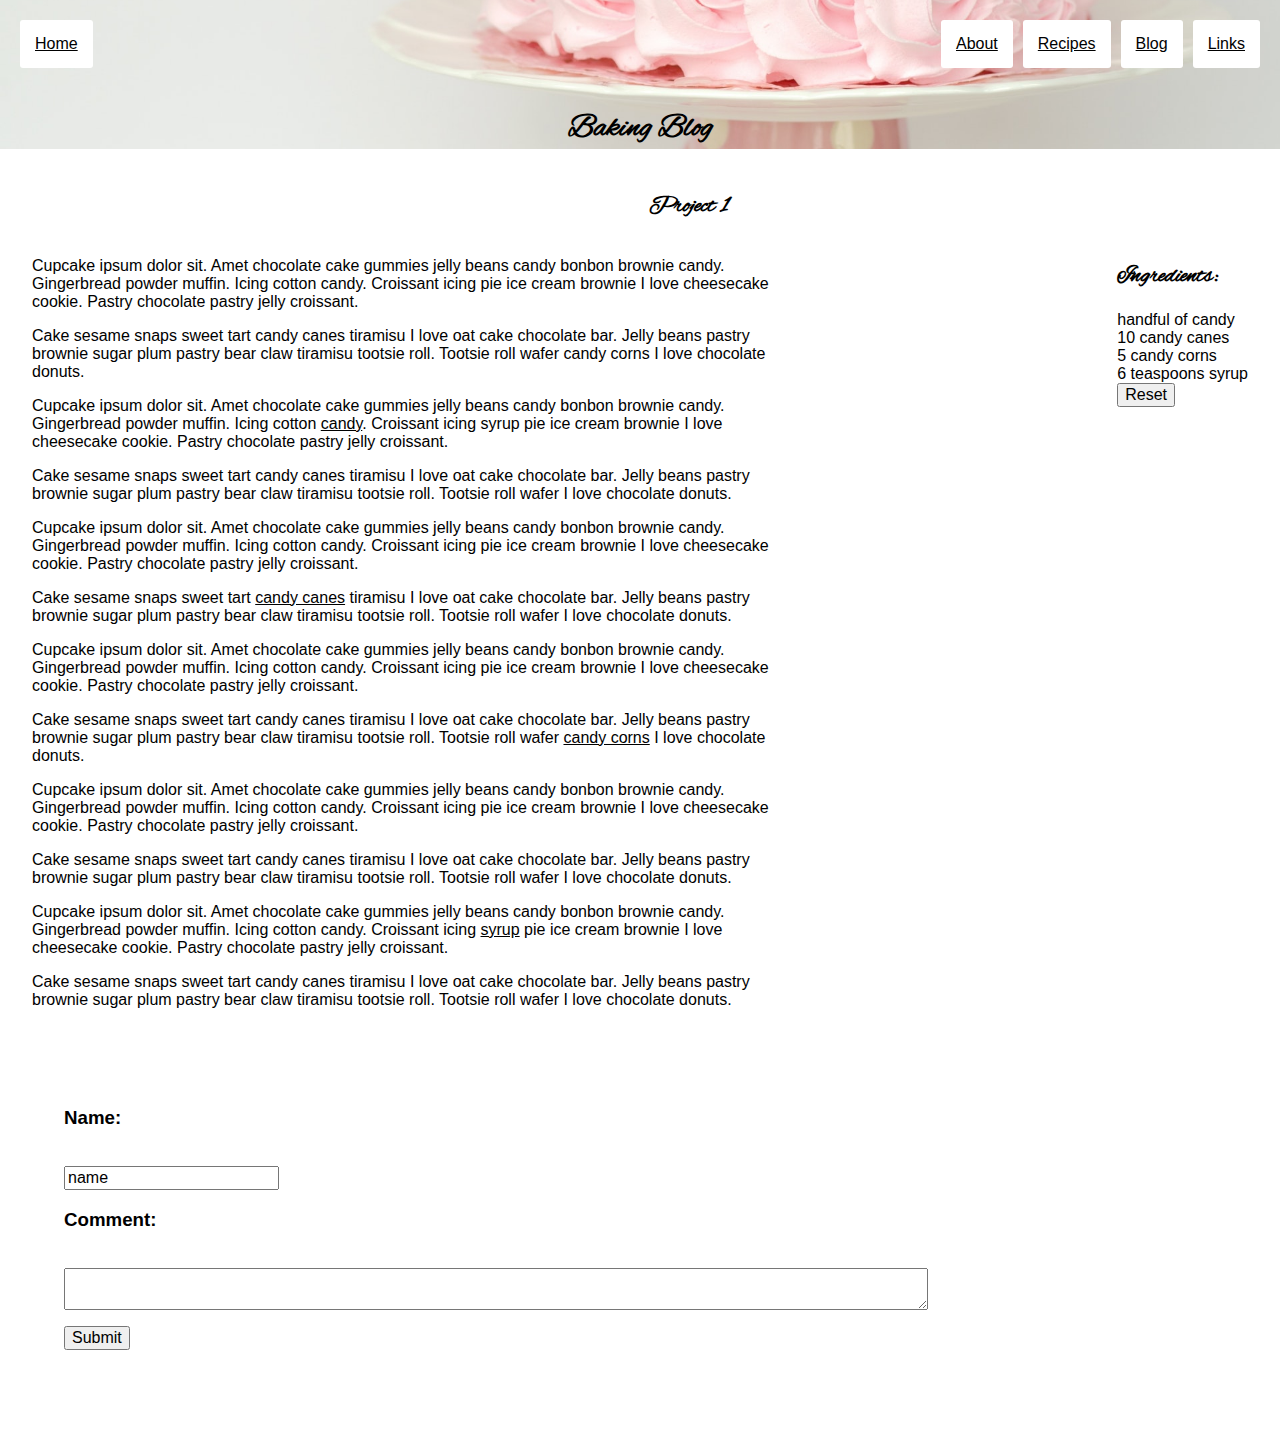
==== pages/entry-1.html @ 54ab9fbf "initial commit" ====
<html>
    <head>
        <meta >
        <title>Project 1</title>
        <link href='https://fonts.googleapis.com/css?family=Varela+Round' rel='stylesheet' type='text/css'>
        <link href="https://fonts.googleapis.com/css?family=Alex+Brush" rel="stylesheet">
        <link rel="stylesheet" href="../css/normalize.css">
        <link rel="stylesheet" href="../css/style.css">
    </head>
    
    
    <body class="body">
        
        <div class="image">
        
            <div class="top-nav">
                <ul class="top-nav-links">
                    <li class = 'home link'><a href='../index.html'>Home</a></li>
                    <li class = 'l1 link'><a href="#" >About</a></li>
                    <li class = 'l2 link'><a href="#" >Recipes</a></li>
                    <li class = 'l3 link'><a href="#" >Blog</a></li>
                    <li class = 'l4 link'><a href="#" >Links</a></li>
                </ul>
            </div>            
            
            <div class="heading">
                <h1>
                    Baking Blog
                </h1>
            </div>    

        </div>
        
        <h2 class="Project">Project 1</h2>    
        
        <div class="wrap">   
            <div id='ingredientsBox' class="ingredients">
                <h2>Ingredients:</h2>
                <ul id='ingredients'>
                    <li id='candy'>handful of candy</li>
                    <li id='canes'>10 candy canes</li>
                    <li id='corns'>5 candy corns</li>
                    <li id='syrup'>6 teaspoons syrup</li>
                </ul>
                <button id='myButton'>Reset</button>
            </div>
            
            <div class="entry-1">
                <p>Cupcake ipsum dolor sit. Amet chocolate cake gummies jelly beans candy bonbon brownie candy. Gingerbread powder muffin. Icing cotton candy. Croissant icing pie ice cream brownie I love cheesecake cookie. Pastry chocolate pastry jelly croissant.</p>
                <p>Cake sesame snaps sweet tart candy canes tiramisu I love oat cake chocolate bar. Jelly beans pastry brownie sugar plum pastry bear claw tiramisu tootsie roll. Tootsie roll wafer candy corns I love chocolate donuts.</p>
                <p>Cupcake ipsum dolor sit. Amet chocolate cake gummies jelly beans candy bonbon brownie candy. Gingerbread powder muffin. Icing cotton <a class='ingredientsLink' id='candyli' href='#'>candy</a>. Croissant icing syrup pie ice cream brownie I love cheesecake cookie. Pastry chocolate pastry jelly croissant.</p>
                <p>Cake sesame snaps sweet tart candy canes tiramisu I love oat cake chocolate bar. Jelly beans pastry brownie sugar plum pastry bear claw tiramisu tootsie roll. Tootsie roll wafer I love chocolate donuts.</p>
                <p>Cupcake ipsum dolor sit. Amet chocolate cake gummies jelly beans candy bonbon brownie candy. Gingerbread powder muffin. Icing cotton candy. Croissant icing pie ice cream brownie I love cheesecake cookie. Pastry chocolate pastry jelly croissant.</p>
                <p>Cake sesame snaps sweet tart <a class='ingredientsLink' id='canesli' href='#'>candy canes</a> tiramisu I love oat cake chocolate bar. Jelly beans pastry brownie sugar plum pastry bear claw tiramisu tootsie roll. Tootsie roll wafer I love chocolate donuts.</p>
                <p>Cupcake ipsum dolor sit. Amet chocolate cake gummies jelly beans candy bonbon brownie candy. Gingerbread powder muffin. Icing cotton candy. Croissant icing pie ice cream brownie I love cheesecake cookie. Pastry chocolate pastry jelly croissant.</p>
                <p>Cake sesame snaps sweet tart candy canes tiramisu I love oat cake chocolate bar. Jelly beans pastry brownie sugar plum pastry bear claw tiramisu tootsie roll. Tootsie roll wafer <a class='ingredientsLink' id='cornsli' href='#'>candy corns</a> I love chocolate donuts.</p>
                <p>Cupcake ipsum dolor sit. Amet chocolate cake gummies jelly beans candy bonbon brownie candy. Gingerbread powder muffin. Icing cotton candy. Croissant icing pie ice cream brownie I love cheesecake cookie. Pastry chocolate pastry jelly croissant.</p>
                <p>Cake sesame snaps sweet tart candy canes tiramisu I love oat cake chocolate bar. Jelly beans pastry brownie sugar plum pastry bear claw tiramisu tootsie roll. Tootsie roll wafer I love chocolate donuts.</p>
                <p>Cupcake ipsum dolor sit. Amet chocolate cake gummies jelly beans candy bonbon brownie candy. Gingerbread powder muffin. Icing cotton candy. Croissant icing <a class='ingredientsLink' id='syrupli' href='#'>syrup</a> pie ice cream brownie I love cheesecake cookie. Pastry chocolate pastry jelly croissant.</p>
                <p>Cake sesame snaps sweet tart candy canes tiramisu I love oat cake chocolate bar. Jelly beans pastry brownie sugar plum pastry bear claw tiramisu tootsie roll. Tootsie roll wafer I love chocolate donuts.</p>
            </div>
            
            
        </div>
        
        <div class='commentBox'>
            <form>
                <h3>Name:</h3><br>
                <input type='text' name='user-name' value='name'><br>
                <h3>Comment:</h3><br>
                <textarea class='comment' name='comment' value='comment'> </textarea><br>       
                <input type="submit" value="Submit">
            </form>
        </div>    
        
    </body>
    
    <script src='../js/jquery-3.2.1.min.js'></script>
    <script src='../js/script.js'></script>
    
</html>
---- css/style.css ----
body {
    /*  background-color: lemonchiffon; */


}

h1,
h2 {
    font-family: 'Alex Brush', cursive;
}

a {
    color: black;
}



.link {
    background: white;
	padding: 15px;
	margin: 5px;	
    border-radius: 3px;
    
}

.image {
    background-image: url(../images/cake.jpeg);
    background-repeat: no-repeat;
    background-position: center;
    background-size: cover;   
}



.heading {
    text-align: center;
 /*   margin: 2em;   */
/*    padding: 2em;*/
}

.top-nav {
    text-align: center;
}

.top-nav-links {
    display: flex;
    flex-wrap: wrap;
}

.entry {
    background-color: white;
    margin-left: 2em;
    margin-bottom: 2em;
    margin-right: 2em;
    padding: 1em;
}

/* Entries */

.entry-1 {
    background-color: white;
    padding: 2em;
}

.ingredients {
/*    margin-right: 2em;
    margin-left: 2em;
    padding: 1em;*/
    padding: 2em;
    background: white;
}

.project {
    text-align: center;
    background: white;
    margin-left: 2em;
    margin-right: 2em;
}

.commentBox {
    background: white;
    margin: 2em;
    padding: 2em;
}

.comment {
    width: 75%;
    margin-bottom: 1em;
}

/* ================================= 
  Media Queries
==================================== */

@media (min-width: 500px) {.

    .top-nav-links {
        display: flex;
        flex-wrap: wrap;
        justify-content: space-around;
    }

    .sticky {
        position: fixed;
        top: 0;
        right: 0;
    }
    
    .sticky + .content {
        padding-top: 1em;
    }
    
    .top-nav-links {
        padding: 15px;
	    border-radius: 10px; 
        
/*        flex*/
        
        display: flex;
        flex-wrap: wrap;
        justify-content: space-around;


        
    }    
    .wrap {
        display: flex;
        flex-wrap: wrap;
        justify-content: space-evenly;
    }
    
    .project {
        display: inline-block;
        width: 100%;
        text-align: center;
    }
    
    .entry-1 {
        width: 60%;
        padding: 0em;
        padding-left: 2em;
    }
    
    .ingredients {
        order: 1;
        padding: 0em;
        padding-right: 2em;
        padding-left: 1em;
/*
        margin-left: 0;
*/
/*        padding-left: 2em;*/
/*        margin: -2em;*/
    }
    
}

@media (min-width: 769px) {
    
/*    Makes ingredients bar sticky*/
    
    .sticky {
        position: fixed;
        top: 0;
        right: 0;
    }
    
    .sticky + .content {
        padding-top: 1em;
    }
   
    
/*    Makes navigation bar spread out*/
    
    .top-nav-links {
        padding: 15px;
	    border-radius: 10px;         
        display: flex;
        flex-wrap: wrap;        
    }    
    
    
    .home {
        margin-right: auto;
    }
    

    /* entries */
    
    .wrap {
        display: flex;
        flex-wrap: wrap;
        justify-content: space-between;
    }

    .project {
        display: inline-block;
        width: 100%;
        text-align: center;
    }
    
    .entry-1 {
        width: 60%;
        padding-left: 2em;
    }
    
    .ingredients {
        order: 1;
        width: 20%
        padding-right: 2em;
        padding-left: 1em;
/*
        margin-left: 0;
*/
/*        padding-left: 2em;*/
/*        margin: -2em;*/
    }
    
    /* ---- Float clearfix ---- */

	.clearfix::after {
		content: " ";
		display: table;
		clear: both;
	}
}
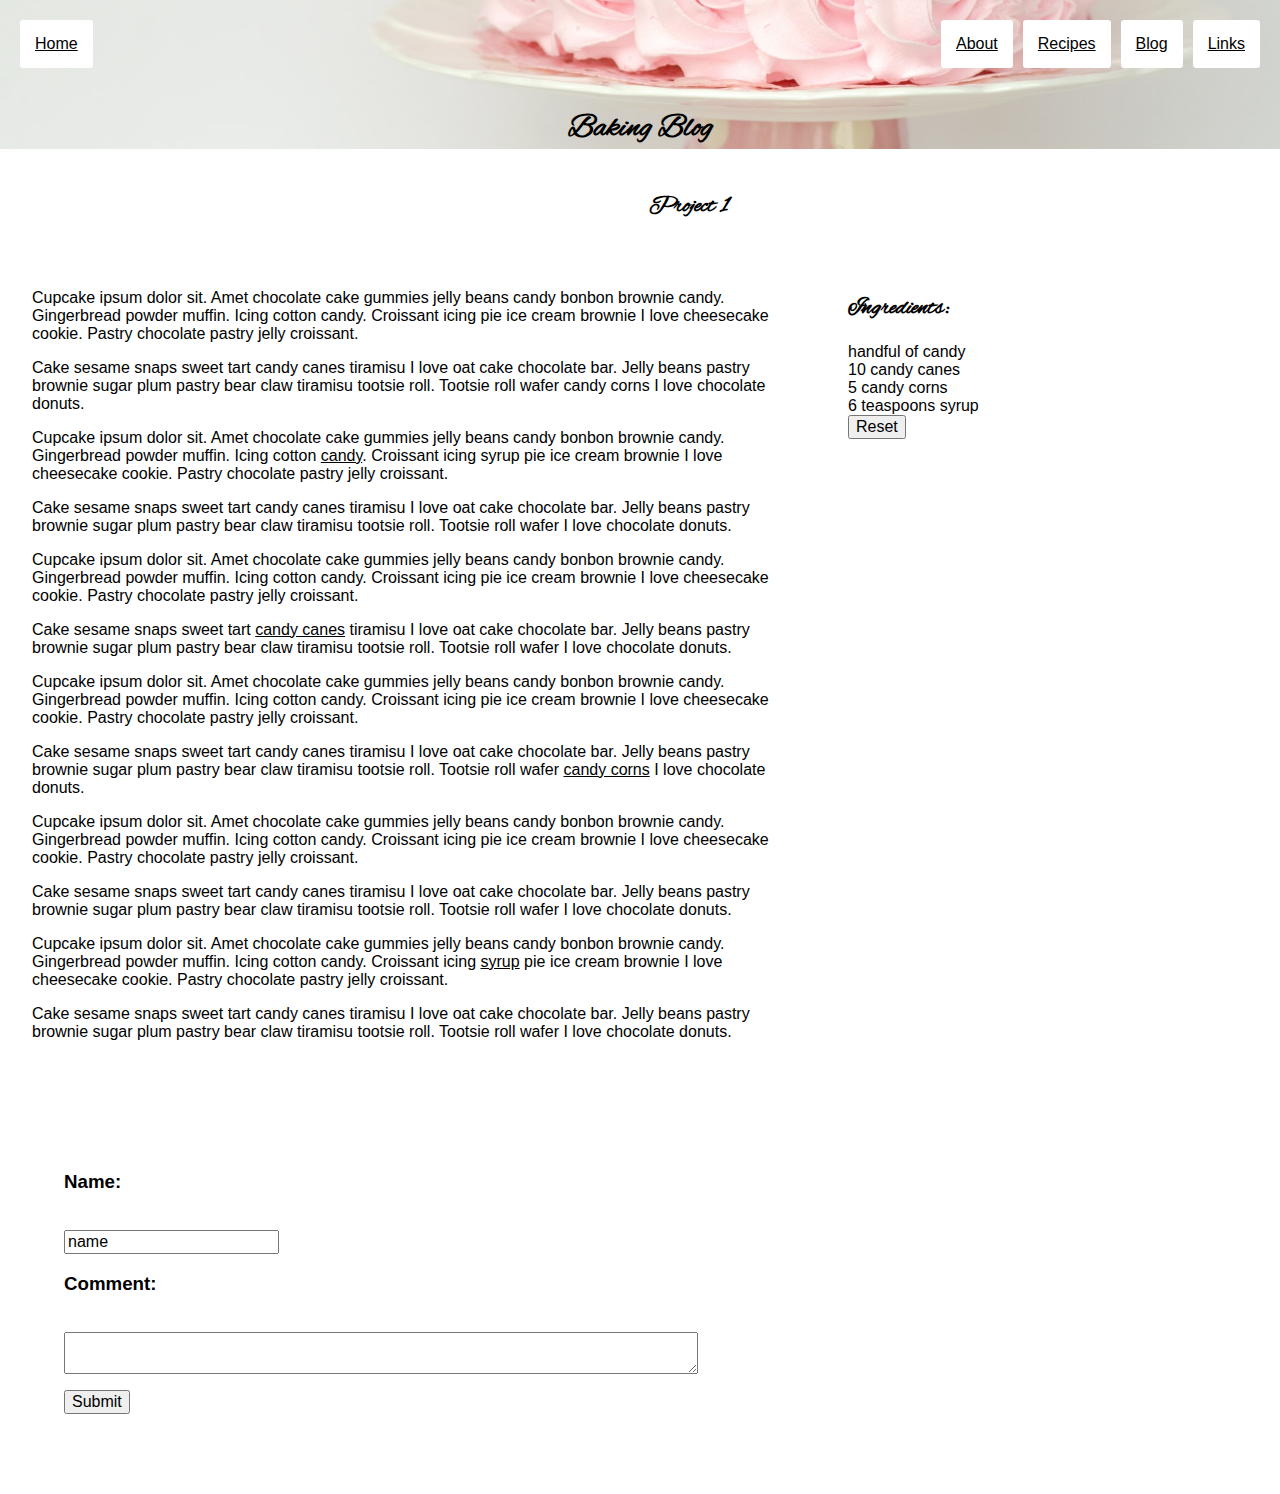
==== commit 7a3bb590: "Added messages to nonfunctioning links" ====
--- a/pages/entry-1.html
+++ b/pages/entry-1.html
@@ -16,10 +16,10 @@
             <div class="top-nav">
                 <ul class="top-nav-links">
                     <li class = 'home link'><a href='../index.html'>Home</a></li>
-                    <li class = 'l1 link'><a href="#" >About</a></li>
-                    <li class = 'l2 link'><a href="#" >Recipes</a></li>
-                    <li class = 'l3 link'><a href="#" >Blog</a></li>
-                    <li class = 'l4 link'><a href="#" >Links</a></li>
+                    <li class = 'l1 link'><a href="#"  id='about'>About</a></li>
+                    <li class = 'l2 link'><a href="#"  id='recipes'>Recipes</a></li>
+                    <li class = 'l3 link'><a href="#" id='blog'>Blog</a></li>
+                    <li class = 'l4 link'><a href="#" id='links'>Links</a></li>
                 </ul>
             </div>            
             
@@ -69,7 +69,7 @@
                 <input type='text' name='user-name' value='name'><br>
                 <h3>Comment:</h3><br>
                 <textarea class='comment' name='comment' value='comment'> </textarea><br>       
-                <input type="submit" value="Submit">
+                <input type='submit' value='Submit' id='submitButton'>
             </form>
         </div>    
         
--- a/css/style.css
+++ b/css/style.css
@@ -1,12 +1,5 @@
 
 
-
-
-body {
-    /*  background-color: lemonchiffon; */
-
-
-}
 
 h1,
 h2 {
@@ -38,8 +31,7 @@
 
 .heading {
     text-align: center;
- /*   margin: 2em;   */
-/*    padding: 2em;*/
+
 }
 
 .top-nav {
@@ -67,10 +59,8 @@
 }
 
 .ingredients {
-/*    margin-right: 2em;
-    margin-left: 2em;
-    padding: 1em;*/
-    padding: 2em;
+    padding-top: 2em;
+    padding-left: 2em;
     background: white;
 }
 
@@ -88,9 +78,12 @@
 }
 
 .comment {
-    width: 75%;
+    width: 55%;
     margin-bottom: 1em;
 }
+
+
+
 
 /* ================================= 
   Media Queries
@@ -104,6 +97,8 @@
         justify-content: space-around;
     }
 
+/*    Makes ingredients bar sticky*/    
+    
     .sticky {
         position: fixed;
         top: 0;
@@ -111,7 +106,7 @@
     }
     
     .sticky + .content {
-        padding-top: 1em;
+        padding-top: 2em;
     }
     
     .top-nav-links {
@@ -127,52 +122,34 @@
 
         
     }    
-    .wrap {
-        display: flex;
-        flex-wrap: wrap;
-        justify-content: space-evenly;
-    }
-    
+ 
     .project {
         display: inline-block;
         width: 100%;
         text-align: center;
     }
     
+    .wrap {
+        display: flex;
+        flex-wrap: wrap;
+        justify-content: space-between;
+    }
+    
     .entry-1 {
-        width: 60%;
-        padding: 0em;
-        padding-left: 2em;
+        width: 55%;
     }
     
     .ingredients {
         order: 1;
-        padding: 0em;
+        flex: 1;
         padding-right: 2em;
         padding-left: 1em;
-/*
-        margin-left: 0;
-*/
-/*        padding-left: 2em;*/
-/*        margin: -2em;*/
     }
     
 }
 
 @media (min-width: 769px) {
     
-/*    Makes ingredients bar sticky*/
-    
-    .sticky {
-        position: fixed;
-        top: 0;
-        right: 0;
-    }
-    
-    .sticky + .content {
-        padding-top: 1em;
-    }
-   
     
 /*    Makes navigation bar spread out*/
     
@@ -190,41 +167,13 @@
     
 
     /* entries */
+  
     
-    .wrap {
-        display: flex;
-        flex-wrap: wrap;
-        justify-content: space-between;
-    }
 
-    .project {
-        display: inline-block;
-        width: 100%;
-        text-align: center;
+    .entry-1 {
+        width: 60%;
     }
     
-    .entry-1 {
-        width: 60%;
-        padding-left: 2em;
-    }
-    
-    .ingredients {
-        order: 1;
-        width: 20%
-        padding-right: 2em;
-        padding-left: 1em;
-/*
-        margin-left: 0;
-*/
-/*        padding-left: 2em;*/
-/*        margin: -2em;*/
-    }
-    
-    /* ---- Float clearfix ---- */
 
-	.clearfix::after {
-		content: " ";
-		display: table;
-		clear: both;
-	}
-}+}
+
